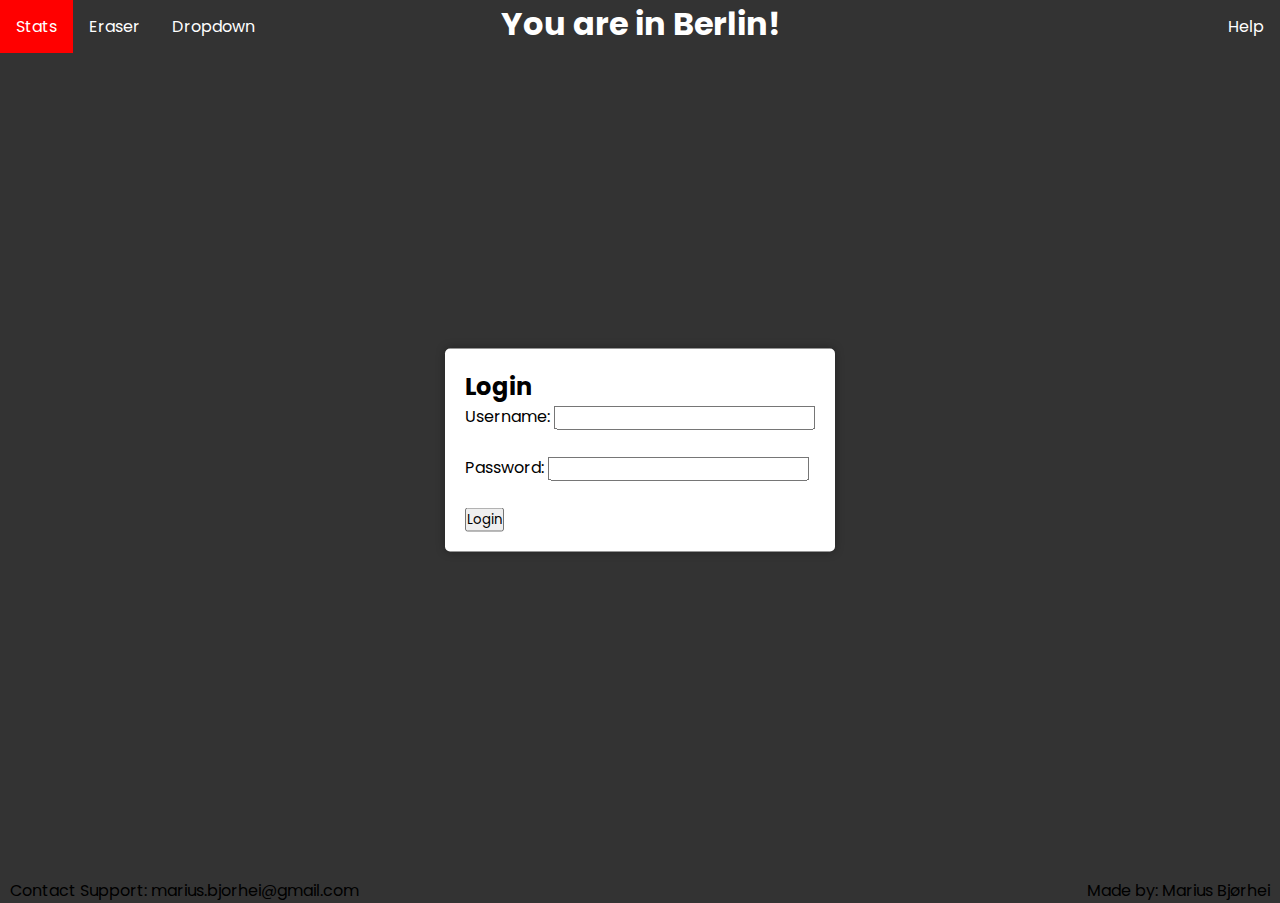
==== index.html @ d55c3c07 "Added indication that login attempt is being processed" ====
<!DOCTYPE html>
<html>

<head>
  <title>ParkPulse</title>
  <link rel="stylesheet" href="style.css">
  <link rel="stylesheet" href="notification.css">

  <script src="https://code.jquery.com/jquery-3.1.1.min.js" integrity="sha384-3ceskX3iaEnIogmQchP8opvBy3Mi7Ce34nWjpBIwVTHfGYWQS9jwHDVRnpKKHJg7" crossorigin="anonymous"></script>
  
  <script src="./notification.js"></script>
  <script src="./index.js"></script>

</head>

<body>
  <div id="mouseSelectionArea" hidden></div>

  <script src="./login.js"></script> <!-- Make sure this line is before the form -->

  <div class="navbar">
    <a href="#stats" onclick="createToast('error', 'coming soon...')">Stats</a>
    <a href="#eraser" onclick="toggleEraserTool()">Eraser</a>
    <div class="dropdown" onclick="createToast('warning', 'Under construction 🚧, however check out zürich!')">
      <button class="dropbtn">Dropdown
        <i class="fa fa-caret-down"></i>
      </button>
      <div class="dropdown-content" id="dropdown-jump-menu">
        <!-- Generated by javascript -->
      </div>
    </div>
    <h1 id="current-city">You are in Berlin!</h1>
    <a href="#help" onclick="displayWelcomeMessage()">Help</a>
  </div>

  <form id="loginPopup">
    <h2>Login</h2>
    <label for="username">Username:</label>
    <input type="text" id="username"><br><br>
    <label for="password">Password:</label>
    <input type="password" id="password"><br><br>
    <button type="button" id="login-button" onclick="login()">Login</button> <!-- Specify type="button" to prevent form submission -->
  </form>

  <ul class="notifications">
    <!-- li toast -->
  </ul>

  <p style="position: absolute; top: 97.5%; padding-right: 10px; right: 0%; font-size: medium;" >Made by: Marius Bjørhei </p>
  <p style="position: absolute; top: 97.5%; padding-left: 10px; font-size: medium; ">Contact Support: marius.bjorhei@gmail.com</p>
</body>

</html>
---- style.css ----
#map {
  height: 92%;
  margin: 0;
  padding: 0;
}

html,
body {
  height: 100%;
  margin: 0;
  padding: 0;
  background-color: #333;
}

body {
  font-family: Arial, Helvetica, sans-serif;
}

.navbar {
  overflow: hidden;
  background-color: #333;
  display: flex;
  width: 100%;
  margin: 0;
}

.navbar a {
  transition: 0.5;
  float: left;
  font-size: 16px;
  color: white;
  padding: 14px 16px;
  text-decoration: none;
}

a:last-of-type {
  margin-left: auto;
}

#current-city {
  color: white;
  position: absolute;
  transform: translate(-50%, -0);
  left: 50%;
}


.dropdown {
  float: left;
  overflow: hidden;
}

.dropdown .dropbtn {
  font-size: 16px;
  border: none;
  outline: none;
  color: white;
  padding: 14px 16px;
  background-color: inherit;
  font-family: inherit;
  margin: 0;
}

.navbar a:hover,
.dropdown:hover .dropbtn {
  background-color: red;
}

.dropdown-content {
  display: none;
  position: absolute;
  background-color: #f9f9f9;
  padding: 0;
  box-shadow: 0px 8px 16px 0px rgba(0, 0, 0, 0.2);
  z-index: 1;
}



.dropdown:hover .dropdown-content {
  display: flex;
  flex-direction: column;
}


.fancy-button {
  position: relative;
  background-color: #333;
  border: 2px solid rgba(0, 0, 0, 0.5);
  text-decoration: none;
  text-transform: uppercase;
  letter-spacing: 0.1rem;
  transition: 0.5s;
  z-index: 1;
}


#mouseSelectionArea {
  border: 5px dotted #000;
  position: absolute;
  z-index: 1000;
  pointer-events: none;
}

/* Center the login popup */
#loginPopup {
  position: absolute;
  
  top: 50%;
  left: 50%;

  transform: translate(-50%, -50%);

  background-color: white;
  padding: 20px;
  border-radius: 5px;
  box-shadow: 0 0 10px rgba(0, 0, 0, 0.3);
  z-index: 1000;
  /* Ensure popup is above other elements */
}

.ahashakeheartache {
  animation: kf_shake 0.4s 1 linear;
}

@keyframes kf_shake {
  0%, 100% {
    transform: translate(-50%, -50%);
  }
  20%, 40%, 60%, 80% {
    transform: translate(-50%, -50%) translateX(0);
  }
  30% {
    transform: translate(-50%, -50%) translateX(30px);
  }
  50% {
    transform: translate(-50%, -50%) translateX(-30px);
  }
  70% {
    transform: translate(-50%, -50%) translateX(15px);
  }
  90% {
    transform: translate(-50%, -50%) translateX(-15px);
  }
}
---- notification.css ----
/* huge thanks to LOVEFORALL 
link: https://codepen.io/LOVEFORALL/pen/RwBgMQO */


@import url('https://fonts.googleapis.com/css2?family=Poppins:wght@400;500;600&display=swap');
* {
	margin: 0;
	padding: 0;
	box-sizing: border-box;
	font-family: 'Poppins', sans-serif;
}

:root {
	--dark: #34495e;
	--light: #fff;
	--success: #0abf30;
	--error: #f24d4c;
	--warning: #e9bd0c;
	--info: #3498db;
}


.notifications {
	position: fixed;
	top: 30px;
	right: 20px;
	z-index: 99999;
}

.notifications :where(.toast, .column) {
	display: flex;
	align-items: center;
}

.notifications .toast {
	width: 400px;
	position: relative;
	overflow: hidden;
	list-style: none;
	border-radius: 4px;
	padding: 16px 17px;
	margin-bottom: 10px;
	background: var(--light);
	justify-content: space-between;
	animation: show_toast 0.3s ease forwards;
}

@keyframes show_toast {
	0% {
		transform: translateX(100%);
	}
	40% {
		transform: translateX(-5%);
	}
	80% {
		transform: translateX(0%);
	}
	100% {
		transform: translateX(-10%);
	}
}

.notifications .toast.hide {
	animation: hide_toast 0.3s ease forwards;
}

@keyframes hide_toast {
	0% {
		transform: translateX(-10%);
	}
	40% {
		transform: translateX(0%);
	}
	80% {
		transform: translateX(-5%);
	}
	100% {
		transform: translateX(calc(100% + 20px));
	}
}

.toast::before {
	position: absolute;
	content: '';
	height: 3px;
	width: 100%;
	bottom: 0;
	left: 0;
	animation: progress 5s linear forwards;
}

@keyframes progress {
	100% {
		width: 0%;
	}
}

.toast.success::before, .btn#success {
	background: var(--success);
}

.toast.error::before, .btn#error {
	background: var(--error);
}

.toast.warning::before, .btn#warning {
	background: var(--warning);
}

.toast.info::before, .btn#info {
	background: var(--info);
}

.toast .column i {
	font-size: 1.75rem;
}

.toast.success .column i {
	color: var(--success);
}

.toast.error .column i {
	color: var(--error);
}

.toast.warning .column i {
	color: var(--warning);
}

.toast.info .column i {
	color: var(--info);
}

.toast .column span {
	font-size: 1.07rem;
	margin-left: 12px;
}

.toast i:last-child {
	color: #aeb0d7;
	cursor: pointer;
}

.toast i:last-child:hover {
	color: var(--dark);
}

.buttons .btn {
	border: none;
	outline: none;
	color: var(--light);
	cursor: pointer;
	margin: 0 5px;
	font-size: 1.2rem;
	padding: 10px 20px;
	border-radius: 4px;
}

@media screen and (max-width: 530px) {
	.notifications {
		width: 80%;
	}
	
	.notifications .toast {
		width: 100%;
		font-size: 1rem;
		margin-left: 20px;
	}
	
	.buttons .btn {
		margin: 0 1px;
		font-sze: 1.1rem;
		padding: 8px 15px;
	}
}
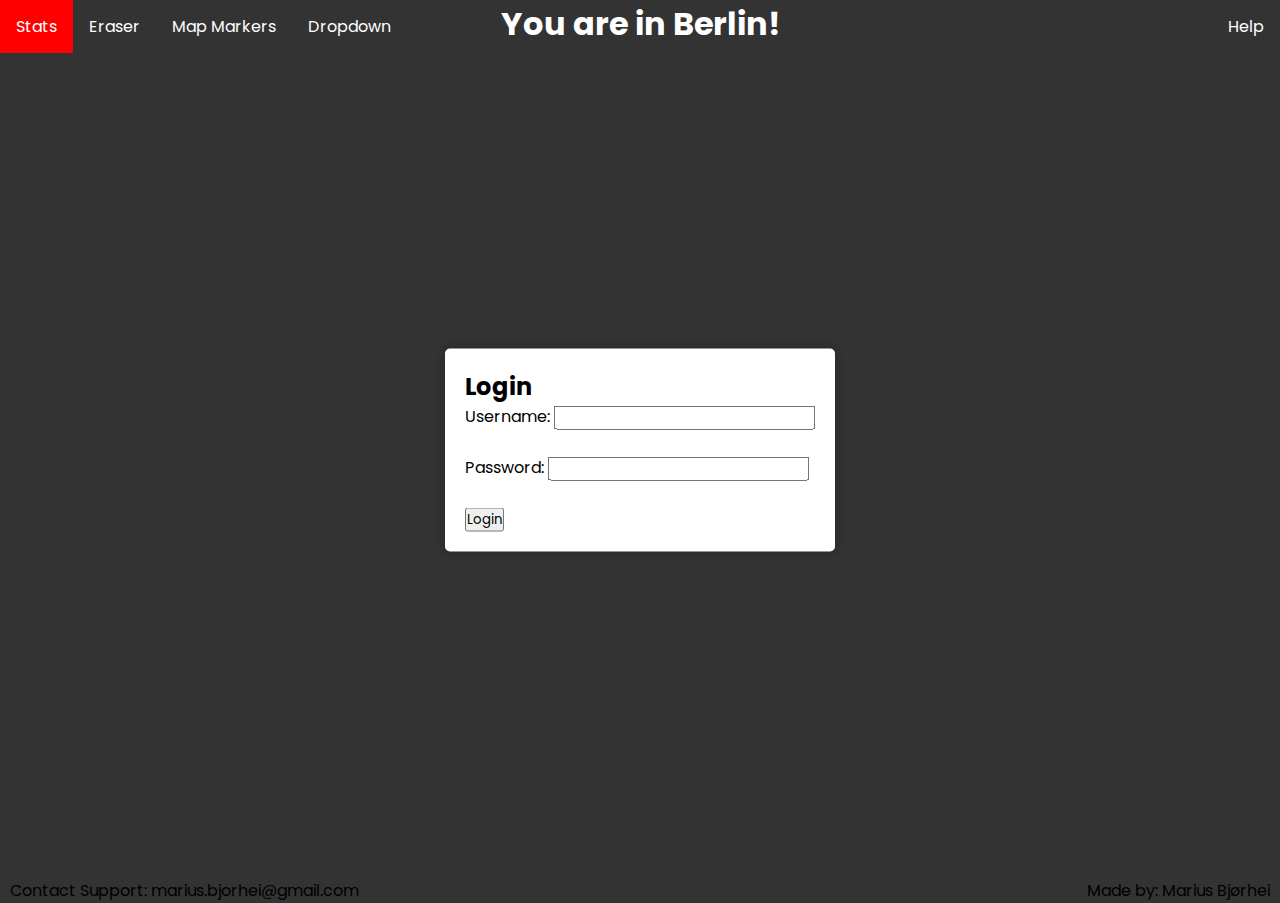
==== commit 982480b6: "Fully supporting 'info-points' now" ====
--- a/index.html
+++ b/index.html
@@ -10,7 +10,6 @@
   
   <script src="./notification.js"></script>
   <script src="./index.js"></script>
-
 </head>
 
 <body>
@@ -21,7 +20,8 @@
   <div class="navbar">
     <a href="#stats" onclick="createToast('error', 'coming soon...')">Stats</a>
     <a href="#eraser" onclick="toggleEraserTool()">Eraser</a>
-    <div class="dropdown" onclick="createToast('warning', 'Under construction 🚧, however check out zürich!')">
+    <a href="#markers" onclick="toggleMarkers()">Map Markers</a>
+    <div class="dropdown">
       <button class="dropbtn">Dropdown
         <i class="fa fa-caret-down"></i>
       </button>
@@ -31,6 +31,7 @@
     </div>
     <h1 id="current-city">You are in Berlin!</h1>
     <a href="#help" onclick="displayWelcomeMessage()">Help</a>
+
   </div>
 
   <form id="loginPopup">
@@ -48,6 +49,7 @@
 
   <p style="position: absolute; top: 97.5%; padding-right: 10px; right: 0%; font-size: medium;" >Made by: Marius Bjørhei </p>
   <p style="position: absolute; top: 97.5%; padding-left: 10px; font-size: medium; ">Contact Support: marius.bjorhei@gmail.com</p>
+
 </body>
 
 </html>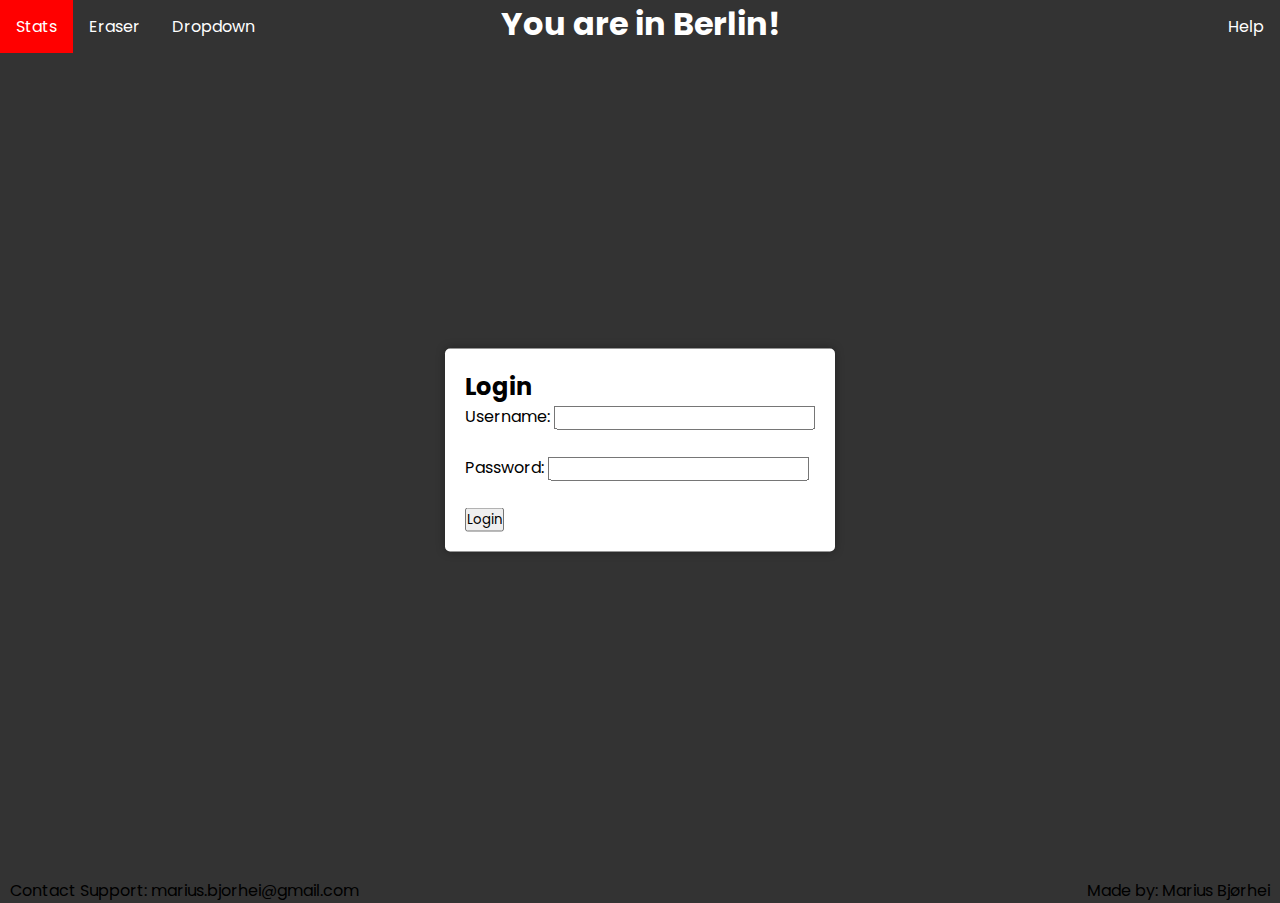
==== commit 530e7662: "Revert "Fully supporting 'info-points' now"" ====
--- a/index.html
+++ b/index.html
@@ -10,6 +10,7 @@
   
   <script src="./notification.js"></script>
   <script src="./index.js"></script>
+
 </head>
 
 <body>
@@ -20,8 +21,7 @@
   <div class="navbar">
     <a href="#stats" onclick="createToast('error', 'coming soon...')">Stats</a>
     <a href="#eraser" onclick="toggleEraserTool()">Eraser</a>
-    <a href="#markers" onclick="toggleMarkers()">Map Markers</a>
-    <div class="dropdown">
+    <div class="dropdown" onclick="createToast('warning', 'Under construction 🚧, however check out zürich!')">
       <button class="dropbtn">Dropdown
         <i class="fa fa-caret-down"></i>
       </button>
@@ -31,7 +31,6 @@
     </div>
     <h1 id="current-city">You are in Berlin!</h1>
     <a href="#help" onclick="displayWelcomeMessage()">Help</a>
-
   </div>
 
   <form id="loginPopup">
@@ -49,7 +48,6 @@
 
   <p style="position: absolute; top: 97.5%; padding-right: 10px; right: 0%; font-size: medium;" >Made by: Marius Bjørhei </p>
   <p style="position: absolute; top: 97.5%; padding-left: 10px; font-size: medium; ">Contact Support: marius.bjorhei@gmail.com</p>
-
 </body>
 
 </html>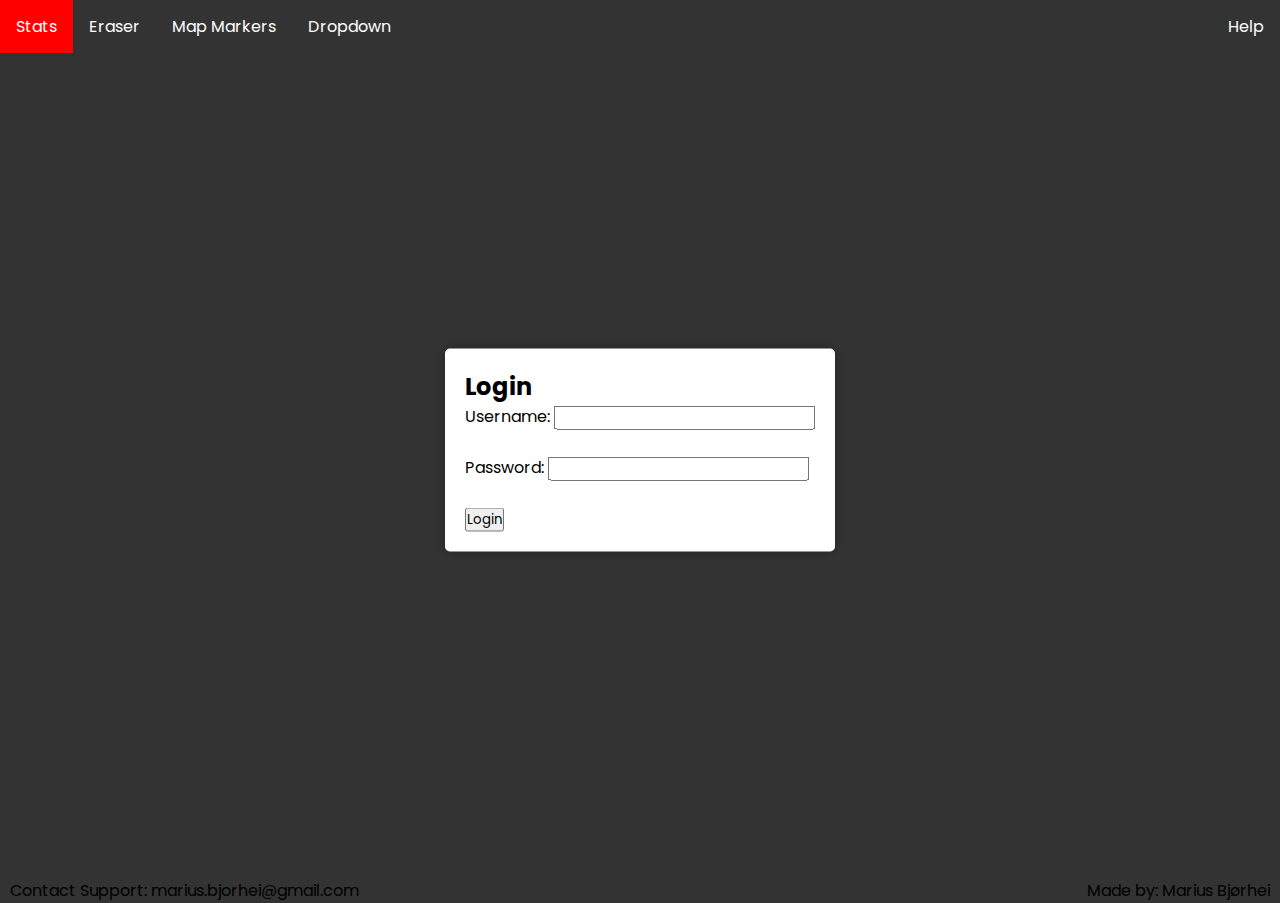
==== commit 3135b523: "Info Markers are now displayed" ====
--- a/index.html
+++ b/index.html
@@ -10,7 +10,6 @@
   
   <script src="./notification.js"></script>
   <script src="./index.js"></script>
-
 </head>
 
 <body>
@@ -21,7 +20,8 @@
   <div class="navbar">
     <a href="#stats" onclick="createToast('error', 'coming soon...')">Stats</a>
     <a href="#eraser" onclick="toggleEraserTool()">Eraser</a>
-    <div class="dropdown" onclick="createToast('warning', 'Under construction 🚧, however check out zürich!')">
+    <a href="#markers" onclick="toggleMarkers()">Map Markers</a>
+    <div class="dropdown">
       <button class="dropbtn">Dropdown
         <i class="fa fa-caret-down"></i>
       </button>
@@ -29,8 +29,9 @@
         <!-- Generated by javascript -->
       </div>
     </div>
-    <h1 id="current-city">You are in Berlin!</h1>
+    <h1 id="current-city"></h1>
     <a href="#help" onclick="displayWelcomeMessage()">Help</a>
+
   </div>
 
   <form id="loginPopup">
@@ -48,6 +49,7 @@
 
   <p style="position: absolute; top: 97.5%; padding-right: 10px; right: 0%; font-size: medium;" >Made by: Marius Bjørhei </p>
   <p style="position: absolute; top: 97.5%; padding-left: 10px; font-size: medium; ">Contact Support: marius.bjorhei@gmail.com</p>
+
 </body>
 
 </html>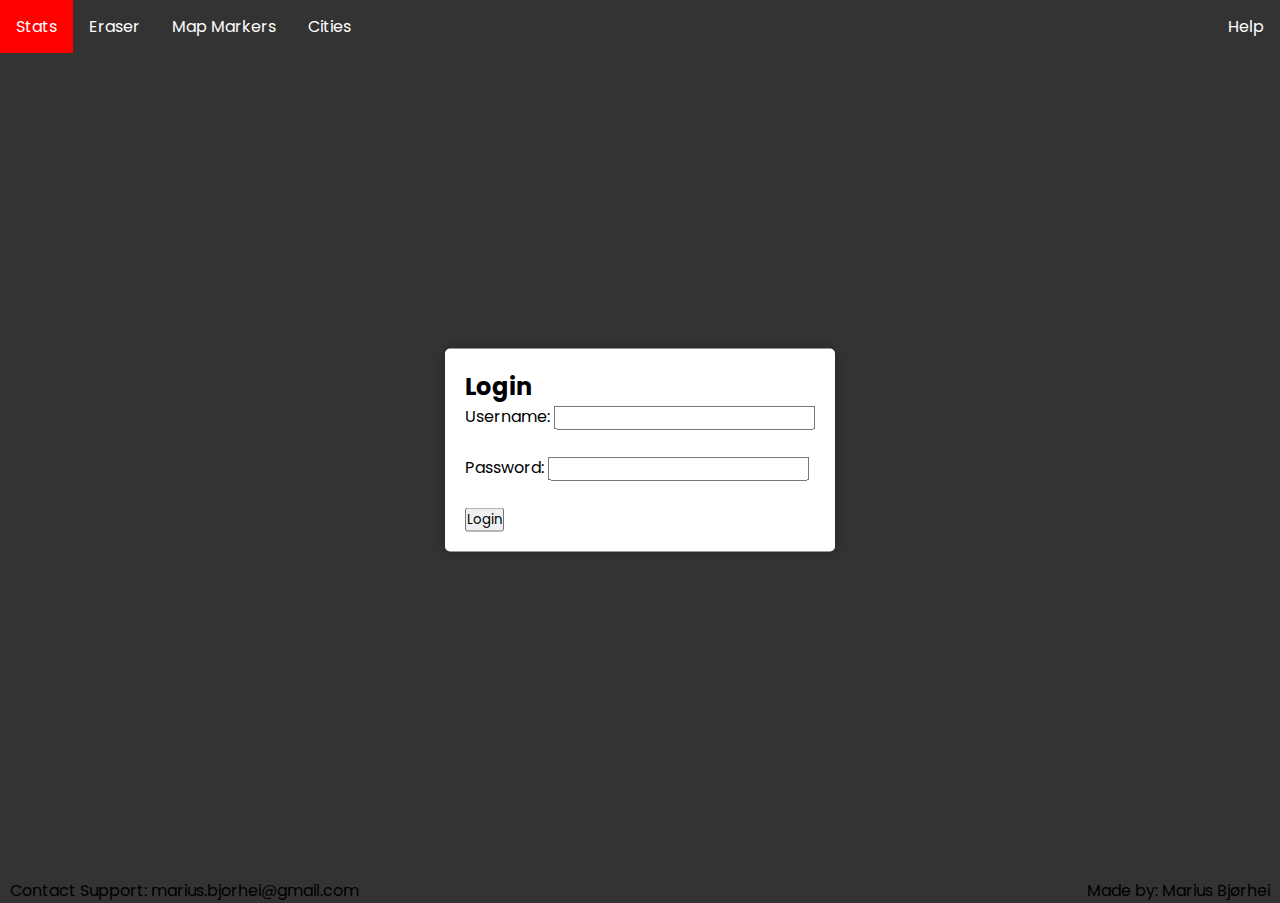
==== commit d8f3c48e: "Updated parsing of infopoints, as they now use real data. Changed welcome message." ====
--- a/index.html
+++ b/index.html
@@ -22,7 +22,7 @@
     <a href="#eraser" onclick="toggleEraserTool()">Eraser</a>
     <a href="#markers" onclick="toggleMarkers()">Map Markers</a>
     <div class="dropdown">
-      <button class="dropbtn">Dropdown
+      <button class="dropbtn">Cities
         <i class="fa fa-caret-down"></i>
       </button>
       <div class="dropdown-content" id="dropdown-jump-menu">
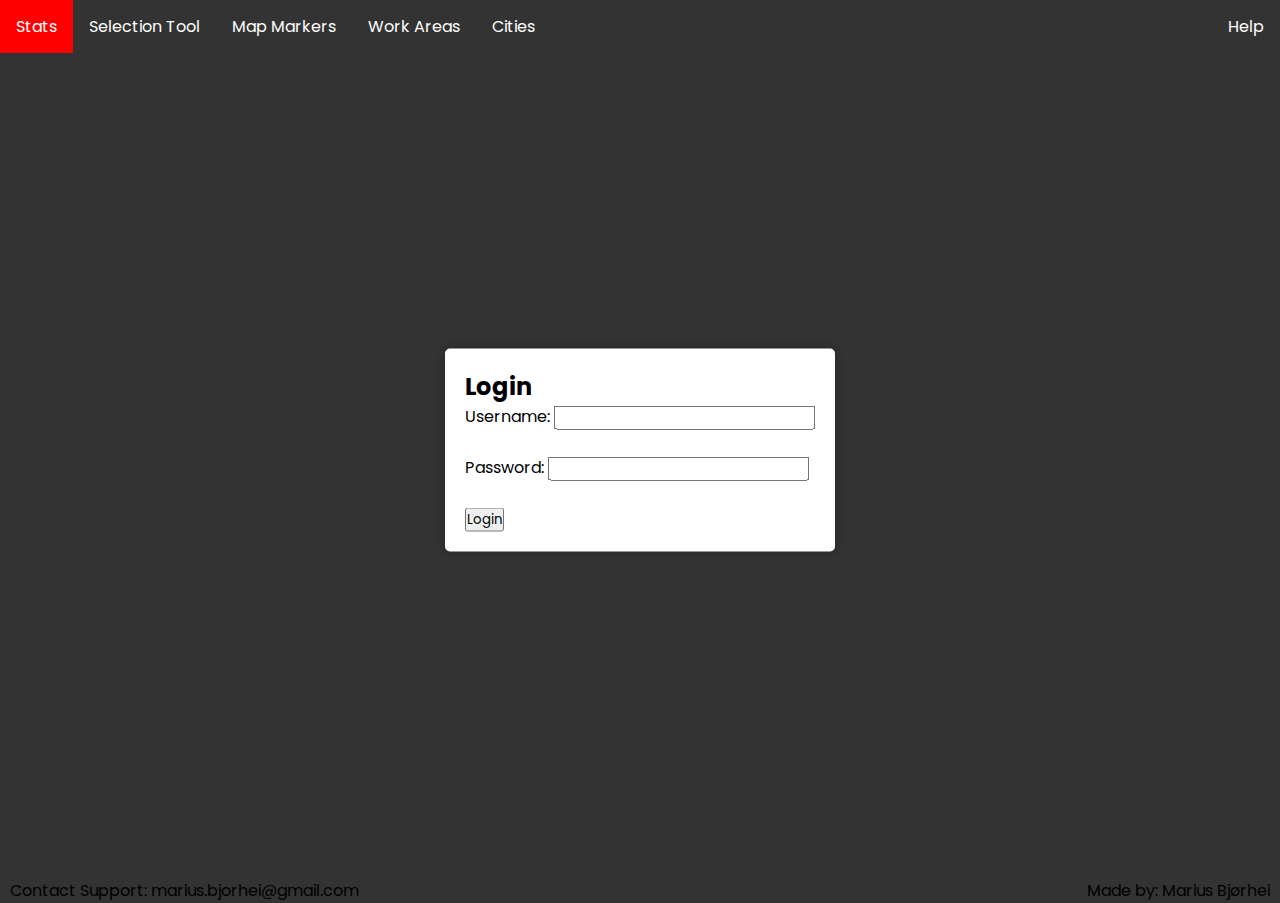
==== commit 5037ae9c: "Added work areas" ====
--- a/index.html
+++ b/index.html
@@ -18,9 +18,10 @@
   <script src="./login.js"></script> <!-- Make sure this line is before the form -->
 
   <div class="navbar">
-    <a href="#stats" onclick="createToast('error', 'coming soon...')">Stats</a>
-    <a href="#eraser" onclick="toggleEraserTool()">Eraser</a>
-    <a href="#markers" onclick="toggleMarkers()">Map Markers</a>
+    <a onclick="createToast('error', 'coming soon...')">Stats</a>
+    <a id="selectionToolToggle" onmousedown="toggleAreaSelectionTool(false)">Selection Tool</a>
+    <a onclick="toggleMarkers()">Map Markers</a>
+    <a onclick="toggleAllPolygons()">Work Areas</a>
     <div class="dropdown">
       <button class="dropbtn">Cities
         <i class="fa fa-caret-down"></i>
@@ -30,7 +31,7 @@
       </div>
     </div>
     <h1 id="current-city"></h1>
-    <a href="#help" onclick="displayWelcomeMessage()">Help</a>
+    <a onclick="displayWelcomeMessage()">Help</a>
 
   </div>
 
@@ -43,6 +44,8 @@
     <button type="button" id="login-button" onclick="login()">Login</button> <!-- Specify type="button" to prevent form submission -->
   </form>
 
+  <div id="infoBoxAtCursor"></div>
+
   <ul class="notifications">
     <!-- li toast -->
   </ul>
@@ -50,6 +53,9 @@
   <p style="position: absolute; top: 97.5%; padding-right: 10px; right: 0%; font-size: medium;" >Made by: Marius Bjørhei </p>
   <p style="position: absolute; top: 97.5%; padding-left: 10px; font-size: medium; ">Contact Support: marius.bjorhei@gmail.com</p>
 
+  <div id="spinner">
+  </div>
+
 </body>
 
 </html>--- a/style.css
+++ b/style.css
@@ -9,6 +9,7 @@
   height: 100%;
   margin: 0;
   padding: 0;
+  overflow:hidden;
   background-color: #333;
 }
 
@@ -96,13 +97,15 @@
 
 
 #mouseSelectionArea {
-  border: 5px dotted #000;
+  border: 1px dotted #000;
   position: absolute;
   z-index: 1000;
-  pointer-events: none;
+  margin:0px;
+  padding:0px;
+  background-color: rgba(119, 136, 153, 0.5);
 }
 
-/* Center the login popup */
+
 #loginPopup {
   position: absolute;
   
@@ -115,7 +118,7 @@
   padding: 20px;
   border-radius: 5px;
   box-shadow: 0 0 10px rgba(0, 0, 0, 0.3);
-  z-index: 1000;
+  z-index: 100;
   /* Ensure popup is above other elements */
 }
 
@@ -143,3 +146,49 @@
     transform: translate(-50%, -50%) translateX(-15px);
   }
 }
+
+
+/*
+credits: Satyaprasanna Dash
+https://codepen.io/Satyaprasanna-Dash/details/abMaGgd
+*/
+#spinner{
+  /*   for centering div */
+    position: absolute;
+    top: 50%;
+    left: 50%;
+    transform: translate(-50%, -50%);
+
+    z-index: 101;
+    visibility: hidden;
+    pointer-events: none;
+
+  /*   spinner div css */
+    height : 50px;
+    width : 50px;
+    border-radius : 50%;
+  /*   background-color : red; */
+    border : 10px solid #ccc;
+    border-top-color : #007bff;
+    animation : spin 1s linear infinite;
+  }
+  
+  @keyframes spin{
+    0%{
+      transform : rotate(0deg);
+    }
+    100%{
+      transform : rotate(360deg);
+    }
+  }
+
+
+#infoBoxAtCursor {
+  visibility: hidden;
+  position: absolute;
+  pointer-events: none;
+  z-index: 10000;
+  background-color: #fff;
+  border-radius: 10px;
+  padding: 10px;
+}